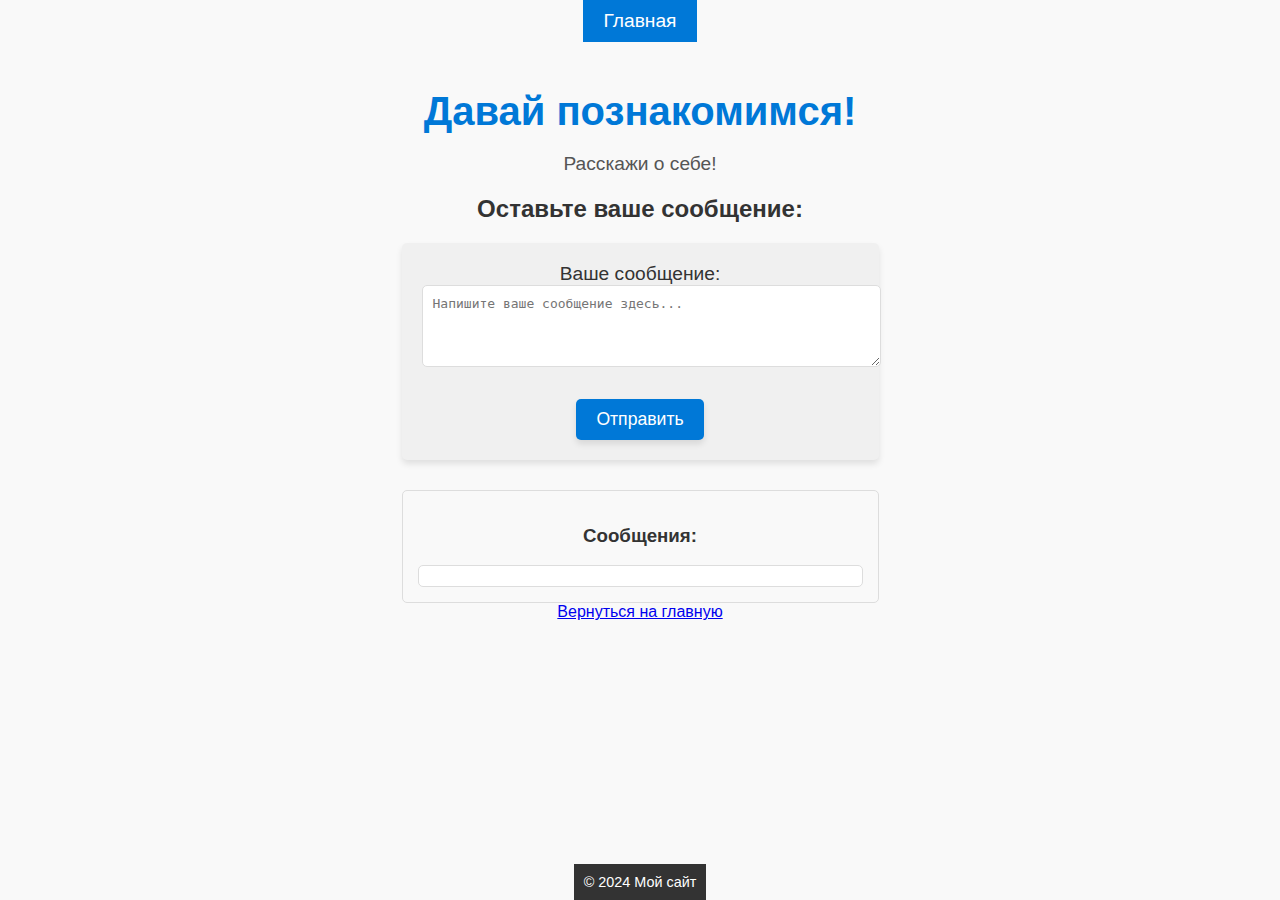
==== about.html @ 01e18b51 "Add files via upload" ====
<!DOCTYPE html>
<html lang="en">
<head>
    <meta charset="UTF-8">
    <meta name="viewport" content="width=device-width, initial-scale=1.0">
    <title>О нас</title>
    <link rel="stylesheet" href="styles/style.css">
</head>
<body>
    <header>
        <nav>
            <a href="index.html">Главная</a>
            
        </nav>
    </header>

    <main>
        <h1>Давай познакомимся!</h1>
        <p>Расскажи о себе!</p>
        
        <!-- Форма для ввода сообщений -->
        <h2>Оставьте ваше сообщение:</h2>
        <form id="contactForm">
            <label for="message">Ваше сообщение:</label><br>
            <textarea id="message" name="message" rows="4" cols="50" placeholder="Напишите ваше сообщение здесь..."></textarea><br><br>
            <button type="submit">Отправить</button>
        </form>

        <!-- Контейнер для вывода сообщений -->
        <div id="messageContainer">
            <h3>Сообщения:</h3>
            <div id="messages"></div>
        </div>

        <a href="index.html">Вернуться на главную</a>
    </main>

    <footer>
        © 2024 Мой сайт
    </footer>

    <script src="scripts/script.js"></script>
</body>
</html>
---- styles/style.css ----
/* Общие стили для всей страницы */
        body {
            font-family: Arial, sans-serif;
            background-color: #f9f9f9;
            color: #333;
            margin: 0;
            padding: 0;
            display: flex;
            flex-direction: column;
            align-items: center;
            justify-content: center;
            height: 100vh;
        }

        h1 {
            color: #0078d7;
            font-size: 2.5em;
            margin-bottom: 10px;
        }

        p {
            font-size: 1.2em;
            color: #555;
            margin-bottom: 20px;
        }

        /* Стили для кнопки */
        button {
            background-color: #0078d7;
            color: #fff;
            border: none;
            padding: 10px 20px;
            font-size: 1em;
            border-radius: 5px;
            cursor: pointer;
            box-shadow: 0 4px 6px rgba(0, 0, 0, 0.1);
        }

        button:hover {
            background-color: #0056a4;
        }

        footer {
            margin-top: 20px;
            font-size: 0.9em;
            color: #aaa;
        }
    
/* Стили для body */
body {
    display: flex;               /* Используем Flexbox для body */
    flex-direction: column;      /* Размещаем элементы по вертикали */
    height: 100vh;               /* Устанавливаем высоту страницы на 100% */
    margin: 0;                   /* Убираем отступы */
}

/* Стили для header */
header {
    background-color: #0078d7;
    color: white;
    padding: 10px 0;
    text-align: center;
}

header nav a {
    margin: 0 20px;
    text-decoration: none;
    color: white;
    font-size: 1.2em;
}

header nav a:hover {
    text-decoration: underline;
}

/* Стили для основного контента */
main {
    flex-grow: 1;                /* Этот блок растягивается, чтобы занять доступное пространство */
    padding: 20px;
    text-align: center;
}

/* Стили для footer */
footer {
    background-color: #333;
    color: white;
    text-align: center;
    padding: 10px;
    margin-top: 20px;
}

/* Стили для формы */
form {
    background-color: #f0f0f0;
    padding: 20px;
    border-radius: 5px;
    box-shadow: 0 4px 6px rgba(0, 0, 0, 0.1);
    max-width: 600px;
    margin: 20px auto;
}

label {
    font-size: 1.2em;
    color: #333;
}

textarea {
    width: 100%;
    padding: 10px;
    font-size: 1em;
    border: 1px solid #ddd;
    border-radius: 5px;
    resize: vertical;
}

button {
    background-color: #0078d7;
    color: white;
    padding: 10px 20px;
    font-size: 1.1em;
    border: none;
    border-radius: 5px;
    cursor: pointer;
    margin-top: 10px;
}

button:hover {
    background-color: #0056a4;
}

/* Стили для формы */
form {
    background-color: #f0f0f0;
    padding: 20px;
    border-radius: 5px;
    box-shadow: 0 4px 6px rgba(0, 0, 0, 0.1);
    max-width: 600px;
    margin: 20px auto;
}

label {
    font-size: 1.2em;
    color: #333;
}

textarea {
    width: 100%;
    padding: 10px;
    font-size: 1em;
    border: 1px solid #ddd;
    border-radius: 5px;
    resize: vertical;
}

button {
    background-color: #0078d7;
    color: white;
    padding: 10px 20px;
    font-size: 1.1em;
    border: none;
    border-radius: 5px;
    cursor: pointer;
    margin-top: 10px;
}

button:hover {
    background-color: #0056a4;
}

/* Стили для контейнера с сообщениями */
#messageContainer {
    background-color: #f9f9f9;
    padding: 15px;
    margin-top: 30px;
    border-radius: 5px;
    border: 1px solid #ddd;
}

#messages {
    margin-top: 10px;
    background-color: #fff;
    padding: 10px;
    border-radius: 5px;
    border: 1px solid #ddd;
}

.message {
    background-color: #e0f7fa;
    padding: 10px;
    border-radius: 5px;
    margin-bottom: 10px;
}
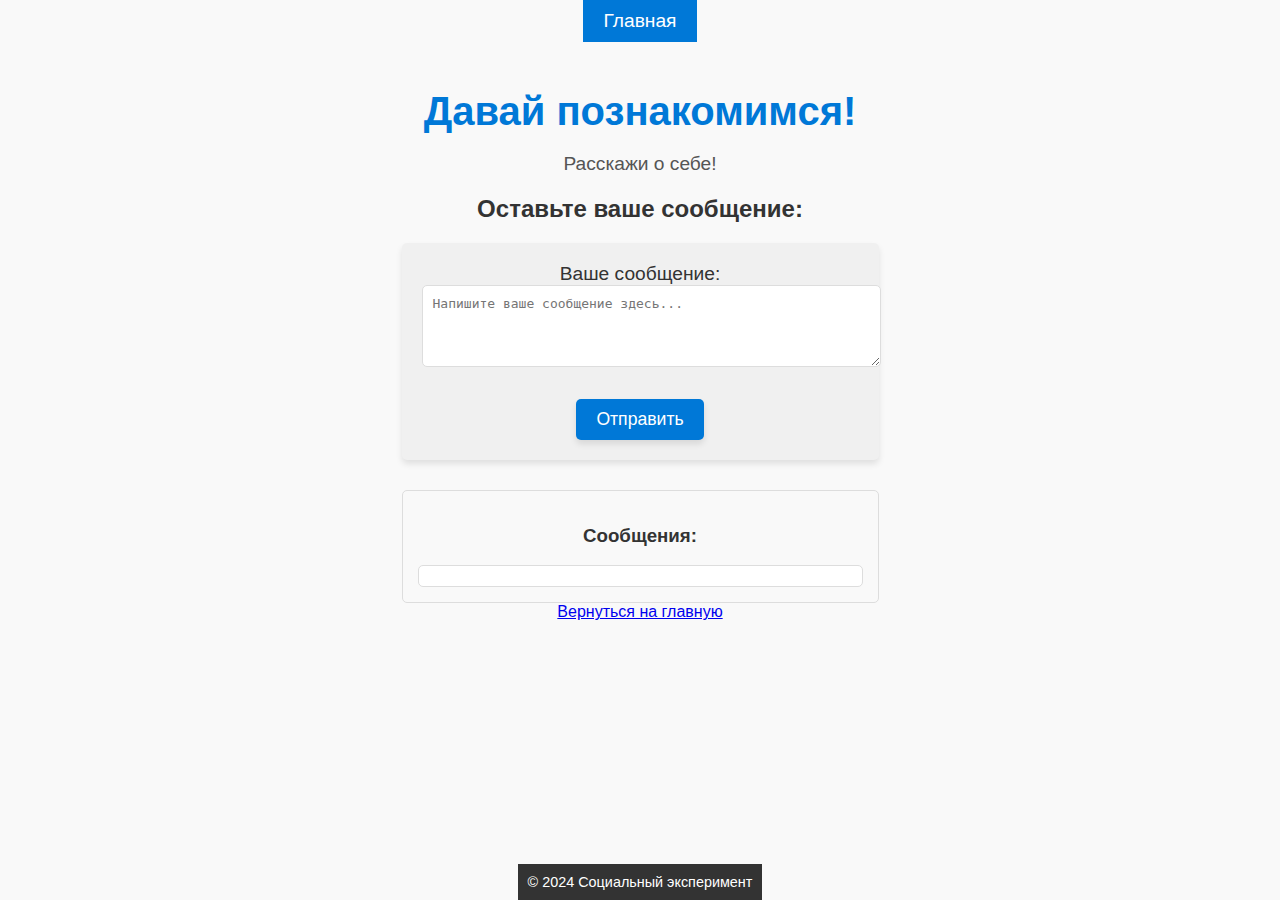
==== commit 00b64c8f: "Update about.html" ====
--- a/about.html
+++ b/about.html
@@ -36,9 +36,9 @@
     </main>
 
     <footer>
-        © 2024 Мой сайт
+        © 2024 Социальный эксперимент
     </footer>
 
     <script src="scripts/script.js"></script>
 </body>
-</html>+</html>
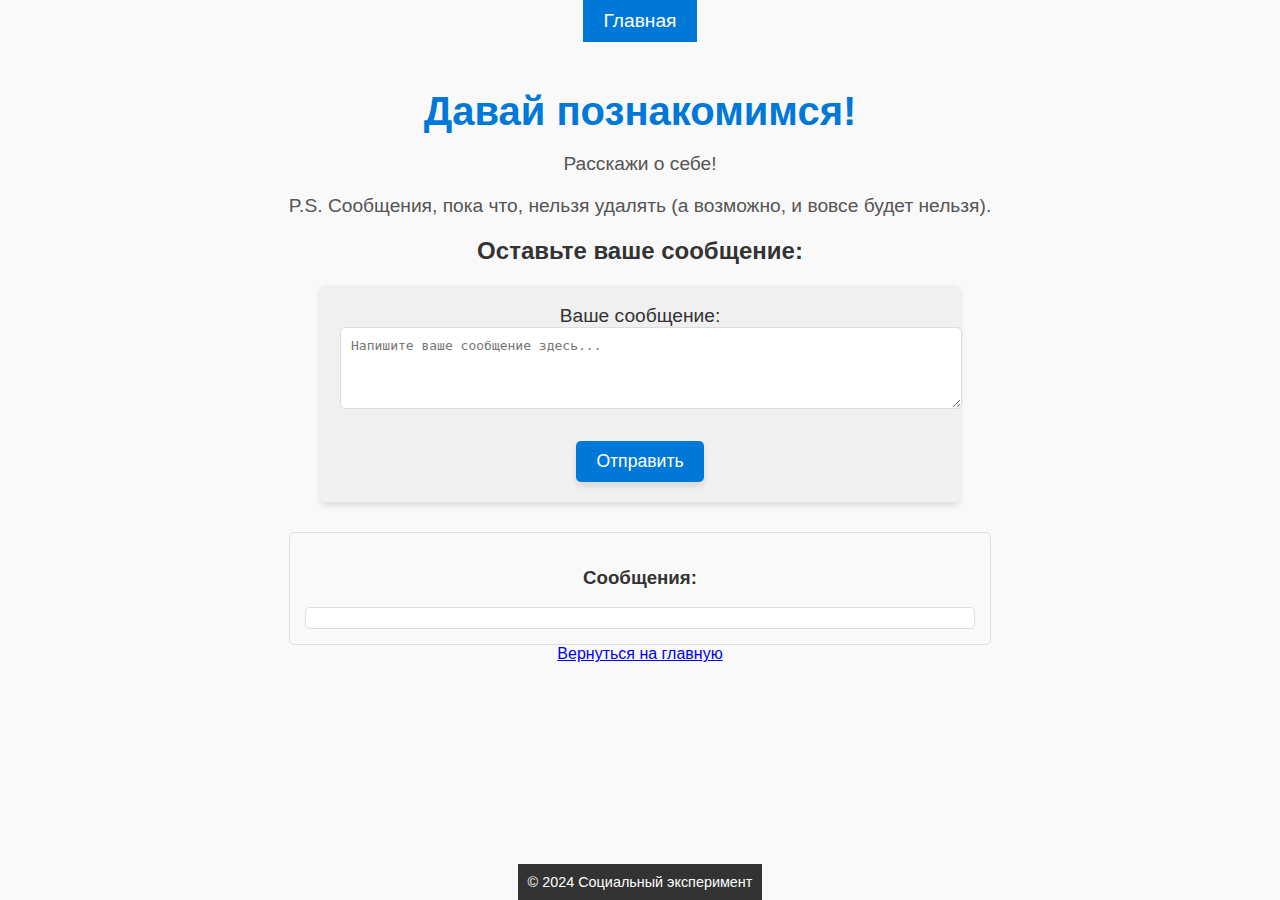
==== commit 621ed71c: "Update about.html" ====
--- a/about.html
+++ b/about.html
@@ -3,7 +3,7 @@
 <head>
     <meta charset="UTF-8">
     <meta name="viewport" content="width=device-width, initial-scale=1.0">
-    <title>О нас</title>
+    <title>Напиши о себе!</title>
     <link rel="stylesheet" href="styles/style.css">
 </head>
 <body>
@@ -17,6 +17,7 @@
     <main>
         <h1>Давай познакомимся!</h1>
         <p>Расскажи о себе!</p>
+        <p>P.S. Сообщения, пока что, нельзя удалять (а возможно, и вовсе будет нельзя).</p>
         
         <!-- Форма для ввода сообщений -->
         <h2>Оставьте ваше сообщение:</h2>
